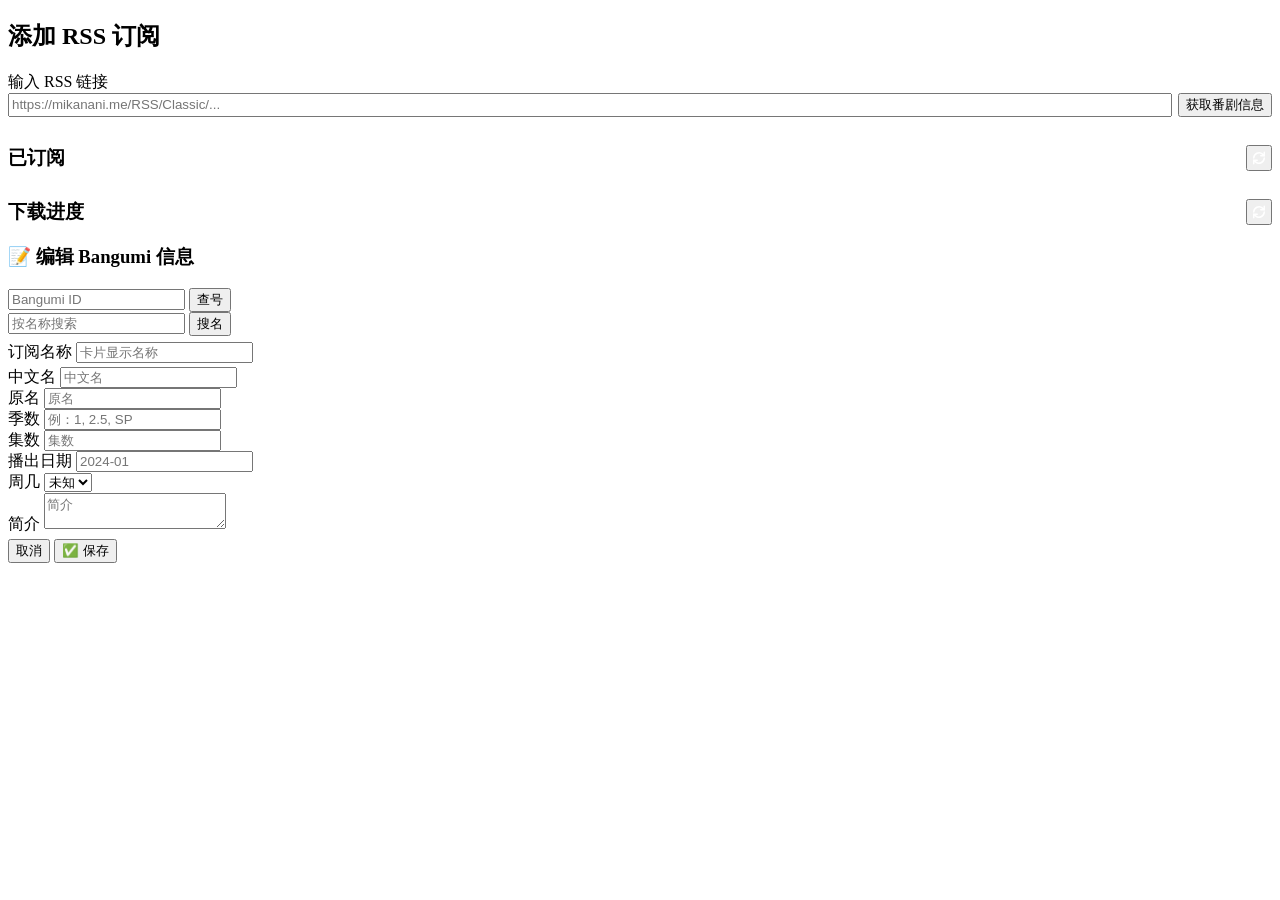
==== res/index.html @ 90fdbbee "feat: add RSS fetch helper with size limit, improve preview error handling - Add fetch_rss_body() in" ====
<!DOCTYPE html>
<html lang="zh-CN">

<head>
    <meta charset="utf-8">
    <meta name="viewport" content="width=device-width, initial-scale=1">
    <title>添加番剧订阅</title>
    <link rel="stylesheet" href="/style.css">
</head>

<body>
    <h2>添加 RSS 订阅</h2>

    <div id="step1" class="card">
        <span class="label">输入 RSS 链接</span>
        <div style="display:flex;gap:6px">
            <input id="url" type="url" placeholder="https://mikanani.me/RSS/Classic/..." style="flex:1"
                onkeydown="if(event.key==='Enter')previewFeed()">
            <button id="previewBtn" class="btn" onclick="previewFeed()" style="flex-shrink:0">获取番剧信息</button>
        </div>
    </div>

    <div id="result" class="card" style="display:none"></div>

    <h3 style="margin-top:1.5em;display:flex;justify-content:space-between;align-items:center">已订阅
        <button onclick="loadFeeds()" class="btn btn-sm" style="padding:4px;line-height:0"><svg
                xmlns="http://www.w3.org/2000/svg" width="14" height="14" viewBox="0 0 24 24" fill="none" stroke="white"
                stroke-width="2.5" stroke-linecap="round" stroke-linejoin="round">
                <path d="M21 2v6h-6" />
                <path d="M3 12a9 9 0 0 1 15-6.7L21 8" />
                <path d="M3 22v-6h6" />
                <path d="M21 12a9 9 0 0 1-15 6.7L3 16" />
            </svg></button>
    </h3>
    <div id="feeds"></div>

    <h3 style="margin-top:1.5em;display:flex;justify-content:space-between;align-items:center">下载进度
        <button onclick="refreshAndLoad()" class="btn btn-sm" style="padding:4px;line-height:0"><svg
                xmlns="http://www.w3.org/2000/svg" width="14" height="14" viewBox="0 0 24 24" fill="none" stroke="white"
                stroke-width="2.5" stroke-linecap="round" stroke-linejoin="round">
                <path d="M21 2v6h-6" />
                <path d="M3 12a9 9 0 0 1 15-6.7L21 8" />
                <path d="M3 22v-6h6" />
                <path d="M21 12a9 9 0 0 1-15 6.7L3 16" />
            </svg></button>
    </h3>
    <div id="downloads"></div>

    <!-- Bangumi 编辑弹窗（已优化） -->
    <div class="modal-overlay" id="bgmModal">
        <div class="modal-box">
            <h3 id="modalTitle">📝 编辑 Bangumi 信息</h3>
            <div class="modal-grid">
                <div class="modal-cover" id="modalCover"></div>
                <div class="modal-id-area">
                    <div class="id-row">
                        <input id="modalBgmId" type="number" placeholder="Bangumi ID">
                        <button id="modalIdBtn" class="btn btn-sm">查号</button>
                    </div>
                    <div class="id-row">
                        <input id="modalSearchInput" type="text" placeholder="按名称搜索">
                        <button id="modalSearchBtn" class="btn btn-sm">搜名</button>
                    </div>
                    <div class="meta-row" id="modalMeta"></div>
                    <div class="modal-field" style="margin-top:6px;margin-bottom:4px">
                        <label>订阅名称</label>
                        <input id="modalFeedName" placeholder="卡片显示名称">
                    </div>
                </div>
            </div>

            <!-- 中文名 + 原名 -->
            <div class="modal-field">
                <div class="inline-group">
                    <div>
                        <label>中文名</label>
                        <input id="modalNameCn" placeholder="中文名">
                    </div>
                    <div>
                        <label>原名</label>
                        <input id="modalName" placeholder="原名">
                    </div>
                </div>
            </div>

            <!-- 季数 + 集数 + 播出日期 + 周几 -->
            <div class="modal-field">
                <div class="inline-group">
                    <div style="flex:1">
                        <label>季数</label>
                        <input id="modalSeason" type="text" placeholder="例：1, 2.5, SP">
                    </div>
                    <div style="flex:1">
                        <label>集数</label>
                        <input id="modalEps" type="number" placeholder="集数">
                    </div>
                    <div style="flex:2">
                        <label>播出日期</label>
                        <input id="modalAirDate" type="text" placeholder="2024-01">
                    </div>
                    <div style="flex:1">
                        <label>周几</label>
                        <select id="modalAirWeekday">
                            <option value="">未知</option>
                            <option value="1">周一</option>
                            <option value="2">周二</option>
                            <option value="3">周三</option>
                            <option value="4">周四</option>
                            <option value="5">周五</option>
                            <option value="6">周六</option>
                            <option value="7">周日</option>
                        </select>
                    </div>
                </div>
            </div>

            <div class="modal-field modal-summary-area">
                <label>简介</label>
                <textarea id="modalSummary" placeholder="简介"></textarea>
            </div>

            <!-- RSS 预览信息（仅新增订阅时显示） -->
            <div id="modalRssInfo">
                <div style="margin-bottom:4px"><span class="tag" id="modalRssGroup"></span> <span
                        id="modalRssLatest"></span></div>
                <div id="modalRssSamples" style="margin-top:4px"></div>
            </div>

            <div class="modal-actions">
                <button onclick="closeBangumiModal()" class="btn btn-outline">取消</button>
                <button id="modalSaveBtn" class="btn" onclick="saveBangumiModal()">✅ 保存</button>
            </div>
        </div>
    </div>

    <script>
        // ============ 统一卡片构建函数 ============
        function buildAnimeCard(bangumiInfo, extra = {}) {
            const { season, rssUrl } = extra;
            const bgm = bangumiInfo || {};
            const weekday = ['', '周一', '周二', '周三', '周四', '周五', '周六', '周日'];

            const card = document.createElement('div');
            card.className = 'anime-card';

            const coverDiv = document.createElement('div');
            coverDiv.className = 'cover';
            if (bgm.image_url) {
                const img = document.createElement('img');
                img.src = bgm.image_url;
                img.alt = bgm.name_cn || bgm.name || '';
                img.onerror = () => { img.remove(); };
                coverDiv.appendChild(img);
            }
            card.appendChild(coverDiv);

            const infoDiv = document.createElement('div');
            infoDiv.className = 'info';

            // 标题行（标题 + 操作按钮）
            const titleRow = document.createElement('div');
            titleRow.className = 'title-row';
            const titleDiv = document.createElement('div');
            titleDiv.className = 'title';
            titleDiv.textContent = bgm.name_cn || bgm.name || '未知番剧';
            titleRow.appendChild(titleDiv);
            infoDiv.appendChild(titleRow);

            const metaDiv = document.createElement('div');
            metaDiv.className = 'meta';
            if (bgm.rank) {
                const span = document.createElement('span');
                span.className = 'tag';
                span.textContent = `#${bgm.rank}`;
                metaDiv.appendChild(span);
            }
            if (bgm.rating) {
                const span = document.createElement('span');
                span.className = 'tag';
                span.textContent = `★ ${bgm.rating.toFixed(1)}`;
                metaDiv.appendChild(span);
            }
            if (bgm.air_date || bgm.air_weekday) {
                const span = document.createElement('span');
                span.className = 'tag';
                let text = bgm.air_date || '';
                if (bgm.air_weekday) text += (text ? ' ' : '') + weekday[bgm.air_weekday];
                span.textContent = text;
                metaDiv.appendChild(span);
            }
            if (bgm.eps_count !== undefined) {
                const span = document.createElement('span');
                span.className = 'tag tag-ongoing';
                span.textContent = bgm.eps_count ? `${bgm.eps_count} 集` : '未完结';
                metaDiv.appendChild(span);
            }
            // 季数标签：直接显示原始值
            if (season) {
                const span = document.createElement('span');
                span.className = 'tag';
                span.textContent = season;
                metaDiv.appendChild(span);
            }
            infoDiv.appendChild(metaDiv);

            if (rssUrl) {
                const row = document.createElement('div');
                row.className = 'rss-link-row';
                const textSpan = document.createElement('span');
                textSpan.className = 'rss-link-text';
                textSpan.textContent = rssUrl;
                textSpan.title = rssUrl;
                row.appendChild(textSpan);

                const copyBtn = document.createElement('button');
                copyBtn.className = 'btn btn-sm btn-outline';
                copyBtn.innerHTML = ICON_COPY;
                copyBtn.onclick = (e) => {
                    e.stopPropagation();
                    navigator.clipboard.writeText(rssUrl).then(() => {
                        copyBtn.textContent = '✓';
                        setTimeout(() => { copyBtn.innerHTML = ICON_COPY; }, 1500);
                    }).catch(() => {
                        const tmp = document.createElement('textarea');
                        tmp.value = rssUrl;
                        document.body.appendChild(tmp);
                        tmp.select();
                        document.execCommand('copy');
                        document.body.removeChild(tmp);
                        copyBtn.textContent = '✓';
                        setTimeout(() => { copyBtn.innerHTML = ICON_COPY; }, 1500);
                    });
                };
                row.appendChild(copyBtn);
                infoDiv.appendChild(row);
            }

            if (bgm.summary) {
                const summaryDiv = document.createElement('div');
                summaryDiv.className = 'summary';
                summaryDiv.textContent = bgm.summary;
                infoDiv.appendChild(summaryDiv);
            } else if (Object.keys(bgm).length > 0) {
                const summaryDiv = document.createElement('div');
                summaryDiv.className = 'summary';
                summaryDiv.textContent = '暂无简介';
                summaryDiv.style.color = '#ccc';
                infoDiv.appendChild(summaryDiv);
            }

            card.appendChild(infoDiv);
            return card;
        }

        let pendingUrl = '';
        const ICON_COPY = '<svg xmlns="http://www.w3.org/2000/svg" width="12" height="12" viewBox="0 0 24 24" fill="none" stroke="currentColor" stroke-width="2" stroke-linecap="round" stroke-linejoin="round" style="vertical-align:middle;margin-right:2px"><rect x="9" y="9" width="13" height="13" rx="2" ry="2"/><path d="M5 15H4a2 2 0 0 1-2-2V4a2 2 0 0 1 2-2h9a2 2 0 0 1 2 2v1"/></svg>';
        const ICON_EDIT = '<svg xmlns="http://www.w3.org/2000/svg" width="12" height="12" viewBox="0 0 24 24" fill="none" stroke="currentColor" stroke-width="2" stroke-linecap="round" stroke-linejoin="round" style="vertical-align:middle;margin-right:2px"><path d="M11 4H4a2 2 0 0 0-2 2v14a2 2 0 0 0 2 2h14a2 2 0 0 0 2-2v-7"/><path d="M18.5 2.5a2.121 2.121 0 0 1 3 3L12 15l-4 1 1-4 9.5-9.5z"/></svg>';
        const ICON_SEARCH = '<svg xmlns="http://www.w3.org/2000/svg" width="12" height="12" viewBox="0 0 24 24" fill="none" stroke="currentColor" stroke-width="2" stroke-linecap="round" stroke-linejoin="round" style="vertical-align:middle;margin-right:2px"><circle cx="11" cy="11" r="8"/><path d="m21 21-4.3-4.3"/></svg>';

        async function previewFeed() {
            const url = document.getElementById('url').value.trim();
            if (!url) return;
            pendingUrl = url;
            const btn = document.getElementById('previewBtn');
            btn.disabled = true;
            btn.textContent = '加载中…';
            document.getElementById('result').style.display = 'none';
            try {
                const resp = await fetch('/api/feeds/preview', { method: 'POST', body: url });
                if (!resp.ok) {
                    const err = await resp.json().catch(() => ({}));
                    throw new Error(err.message || `HTTP ${resp.status}`);
                }
                const data = await resp.json();
                window._bangumiInfo = data.bangumi_info || null;
                window._rssPreview = { group: data.group, latest_episode: data.latest_episode, sample_titles: data.sample_titles, suggested_season: data.suggested_season };
                openBangumiModal({
                    title: '📝 确认订阅',
                    info: window._bangumiInfo || {},
                    rss: window._rssPreview,
                    feedName: data.suggested_name || '',
                    onSave: async (editedInfo) => {
                        const name = editedInfo.feedName || data.suggested_name || editedInfo.name_cn || '';
                        const season = document.getElementById('modalSeason').value.trim() || undefined;
                        const body = JSON.stringify({ url: pendingUrl, name, season, bangumi_info: editedInfo });
                        const resp = await fetch('/api/feeds', { method: 'POST', body });
                        const result = await resp.json();
                        document.getElementById('result').style.display = 'block';
                        document.getElementById('result').innerHTML = result.success
                            ? `<p style="color:green">✅ 订阅成功</p><p class="label">Feed ID: ${result.message}</p>`
                            : `<p style="color:red">❌ 订阅失败: ${result.message}</p>`;
                        loadFeeds();
                        loadDownloads();
                    }
                });
            } catch (e) {
                document.getElementById('result').style.display = 'block';
                document.getElementById('result').innerHTML = `<p style="color:red">❌ 请求失败: ${e.message}</p>`;
            } finally {
                btn.disabled = false;
                btn.textContent = '获取番剧信息';
            }
        }

        async function loadFeeds() {
            try {
                const resp = await fetch('/api/feeds');
                const feeds = await resp.json();
                const container = document.getElementById('feeds');
                container.innerHTML = '';
                feeds.forEach(f => {
                    const bgm = f.bangumi_info || {};
                    const card = buildAnimeCard(bgm, { season: f.season, rssUrl: f.url });
                    const titleRow = card.querySelector('.title-row');
                    if (!bgm.name_cn && !bgm.name && f.name) {
                        card.querySelector('.title').textContent = f.name;
                    }
                    const wrapper = document.createElement('div');
                    wrapper.className = 'card';
                    wrapper.appendChild(card);
                    container.appendChild(wrapper);

                    if (!f.bangumi_info && f.name) {
                        const btn = document.createElement('button');
                        btn.className = 'btn btn-sm btn-outline';
                        btn.innerHTML = ICON_SEARCH + '获取';
                        btn.onclick = async (e) => {
                            e.stopPropagation();
                            btn.disabled = true;
                            btn.textContent = '搜索中…';
                            try {
                                const sr = await fetch('/api/bangumi/search?name=' + encodeURIComponent(f.name));
                                const sd = await sr.json();
                                if (sd.success && sd.bangumi_info) {
                                    openBangumiModal({
                                        title: '📝 补全 Bangumi 信息',
                                        info: sd.bangumi_info,
                                        feedName: f.name,
                                        onSave: async (editedInfo) => {
                                            const body = JSON.stringify({ name: editedInfo.feedName || f.name, season: editedInfo.season || f.season, bangumi_info: editedInfo });
                                            await fetch('/api/feeds/' + f.id, { method: 'PUT', body });
                                            loadFeeds();
                                        }
                                    });
                                } else {
                                    btn.innerHTML = '❌ 未找到';
                                    setTimeout(() => { btn.innerHTML = ICON_SEARCH + '获取'; btn.disabled = false; }, 2000);
                                }
                            } catch (e) {
                                btn.innerHTML = '❌ 失败';
                                setTimeout(() => { btn.innerHTML = ICON_SEARCH + '获取'; btn.disabled = false; }, 2000);
                            }
                        };
                        titleRow.appendChild(btn);
                    } else if (f.bangumi_info) {
                        const editBtn = document.createElement('button');
                        editBtn.className = 'btn btn-sm btn-outline';
                        editBtn.innerHTML = ICON_EDIT + '编辑';
                        editBtn.onclick = (e) => {
                            e.stopPropagation();
                            openBangumiModal({
                                title: '📝 编辑 Bangumi 信息',
                                info: f.bangumi_info,
                                season: f.season,
                                feedName: f.name,
                                onSave: async (editedInfo) => {
                                    const body = JSON.stringify({ name: editedInfo.feedName || f.name, season: editedInfo.season || f.season, bangumi_info: editedInfo });
                                    await fetch('/api/feeds/' + f.id, { method: 'PUT', body });
                                    loadFeeds();
                                }
                            });
                        };
                        titleRow.appendChild(editBtn);
                    }
                });
            } catch (e) { }
        }

        async function refreshAndLoad() {
            try {
                await fetch('/api/downloads/refresh', { method: 'POST' });
                loadDownloads();
            } catch (e) { }
        }

        async function loadDownloads() {
            try {
                const resp = await fetch('/api/downloads');
                const data = await resp.json();
                const el = document.getElementById('downloads');
                if (!data.length) {
                    el.innerHTML = '<p class="label">暂无下载任务</p>';
                    return;
                }
                el.innerHTML = data.map(d => {
                    const pct = (d.progress * 100).toFixed(1);
                    const speed = d.speed > 0 ? (d.speed / 1048576).toFixed(1) + ' MB/s' : '—';
                    const size = (d.size / 1073741824).toFixed(1) + ' GB';
                    const seasonTag = d.season ? `<span class="tag">${d.season}</span>` : '';
                    return `<div>
            <strong>${d.feed_name || d.name}</strong>
            <span class="tag">${d.state}</span>
            ${seasonTag}
            <div class="progress-bar"><div class="progress-fill" style="width:${pct}%"></div></div>
            <span class="label">${pct}% · ${speed} · ${size}</span>
          </div>`;
                }).join('');
            } catch (e) { }
        }

        // ============ 弹窗逻辑 ============
        let _modalOnSave = null;
        let _searchAbort = null;

        function openBangumiModal(options) {
            const info = options.info || {};
            _modalOnSave = options.onSave || null;

            document.getElementById('modalTitle').textContent = options.title || '📝 编辑 Bangumi 信息';
            const cover = document.getElementById('modalCover');
            cover.innerHTML = '';
            if (info.image_url) {
                const img = document.createElement('img');
                img.src = info.image_url;
                img.alt = info.name_cn || '';
                img.onerror = () => { img.remove(); };
                cover.appendChild(img);
            }

            document.getElementById('modalBgmId').value = info.bangumi_id || '';
            document.getElementById('modalNameCn').value = info.name_cn || '';
            document.getElementById('modalName').value = info.name || '';
            document.getElementById('modalSummary').value = info.summary || '';
            document.getElementById('modalFeedName').value = options.feedName || '';
            document.getElementById('modalSearchInput').value = info.name_cn || info.name || '';
            document.getElementById('modalEps').value = info.eps_count ?? '';
            document.getElementById('modalAirDate').value = info.air_date || '';
            document.getElementById('modalAirWeekday').value = info.air_weekday ?? '';

            // 季数（字符串处理）
            const seasonInput = document.getElementById('modalSeason');
            seasonInput.value = info.season || options.season || (options.rss && options.rss.suggested_season) || '';

            // meta 概览（复用 .tag 样式）
            const meta = document.getElementById('modalMeta');
            meta.innerHTML = '';
            const tags = [];
            if (info.rating) { tags.push(`<span class="tag">★ ${info.rating.toFixed(1)}</span>`); meta.dataset.rating = info.rating; }
            if (info.rank) { tags.push(`<span class="tag">#${info.rank}</span>`); meta.dataset.rank = info.rank; }
            if (info.air_date) tags.push(`<span class="tag">${info.air_date}</span>`);
            if (info.eps_count) tags.push(`<span class="tag">${info.eps_count} 集</span>`);
            if (info.score_count) meta.dataset.scoreCount = info.score_count;
            meta.innerHTML = tags.join('');

            // RSS 信息
            const rssDiv = document.getElementById('modalRssInfo');
            const rss = options.rss;
            if (rss) {
                rssDiv.style.display = 'block';
                document.getElementById('modalRssGroup').textContent = rss.group || '-';
                document.getElementById('modalRssLatest').textContent = rss.latest_episode ? `最新集: 第 ${rss.latest_episode} 集` : '';
                const samples = document.getElementById('modalRssSamples');
                samples.innerHTML = '';
                if (rss.sample_titles && rss.sample_titles.length) {
                    const label = document.createElement('div');
                    label.style.cssText = 'margin:4px 0 2px;font-size:.72rem;color:#888';
                    label.textContent = '样本标题:';
                    samples.appendChild(label);
                    rss.sample_titles.forEach(t => {
                        const el = document.createElement('div');
                        el.style.cssText = 'font-size:.72rem;color:#666;overflow:hidden;text-overflow:ellipsis;white-space:nowrap';
                        el.textContent = t;
                        samples.appendChild(el);
                    });
                }
            } else {
                rssDiv.style.display = 'none';
            }

            // 按钮重置
            document.getElementById('modalIdBtn').onclick = async () => {
                const id = document.getElementById('modalBgmId').value.trim();
                if (!id) return;
                const btn = document.getElementById('modalIdBtn');
                btn.disabled = true; btn.textContent = '查询中…';
                try {
                    const resp = await fetch('/api/bangumi/subjects/' + id);
                    const data = await resp.json();
                    if (data.success && data.bangumi_info) {
                        openBangumiModal({ ...options, info: data.bangumi_info });
                    } else {
                        btn.textContent = '❌ 未找到';
                        setTimeout(() => { btn.textContent = '查 Bangumi'; btn.disabled = false; }, 1500);
                    }
                } catch (e) {
                    btn.textContent = '❌ 失败';
                    setTimeout(() => { btn.textContent = '查 Bangumi'; btn.disabled = false; }, 1500);
                }
            };
            document.getElementById('modalIdBtn').textContent = '查号';

            document.getElementById('modalSearchBtn').onclick = async () => {
                const name = document.getElementById('modalSearchInput').value.trim();
                if (!name) return;
                const btn = document.getElementById('modalSearchBtn');
                const modal = document.getElementById('bgmModal');

                // 取消上一次搜索
                if (_searchAbort) _searchAbort.abort();
                _searchAbort = new AbortController();

                btn.disabled = true; btn.textContent = '搜索…';
                try {
                    const resp = await fetch('/api/bangumi/search?name=' + encodeURIComponent(name), {
                        signal: _searchAbort.signal,
                    });
                    const data = await resp.json();
                    if (!modal.classList.contains('active')) return;
                    if (data.success && data.bangumi_info) {
                        openBangumiModal({ ...options, info: data.bangumi_info });
                    } else {
                        btn.textContent = '❌ 未找到';
                        setTimeout(() => { btn.textContent = '搜名'; btn.disabled = false; }, 1500);
                    }
                } catch (e) {
                    btn.textContent = '❌ 失败';
                    setTimeout(() => { btn.textContent = '搜名'; btn.disabled = false; }, 1500);
                }
            };
            document.getElementById('modalSearchBtn').textContent = '搜名';

            document.getElementById('modalSaveBtn').disabled = false;
            document.getElementById('modalSaveBtn').textContent = '✅ 保存';

            document.getElementById('bgmModal').classList.add('active');

            // 让封面高度跟随右侧内容（取最后一个子元素底部，不含 trailing margin）
            requestAnimationFrame(() => {
                const cover = document.getElementById('modalCover');
                const right = document.querySelector('.modal-id-area');
                if (cover && right) {
                    const last = right.lastElementChild;
                    const h = last
                        ? last.getBoundingClientRect().bottom - right.getBoundingClientRect().top
                        : right.getBoundingClientRect().height;
                    cover.style.height = h + 'px';
                }
            });
        }

        function closeBangumiModal() {
            if (_searchAbort) _searchAbort.abort();
            document.getElementById('bgmModal').classList.remove('active');
            _modalOnSave = null;
        }

        function saveBangumiModal() {
            if (!_modalOnSave) { closeBangumiModal(); return; }
            const info = {
                bangumi_id: parseInt(document.getElementById('modalBgmId').value) || 0,
                name_cn: document.getElementById('modalNameCn').value,
                name: document.getElementById('modalName').value,
                summary: document.getElementById('modalSummary').value,
                feedName: document.getElementById('modalFeedName').value.trim() || undefined,
                season: document.getElementById('modalSeason').value.trim() || undefined,
                eps_count: parseInt(document.getElementById('modalEps').value) || undefined,
                air_date: document.getElementById('modalAirDate').value,
                air_weekday: parseInt(document.getElementById('modalAirWeekday').value) || undefined,
            };
            const coverImg = document.querySelector('#modalCover img');
            info.image_url = coverImg ? coverImg.src : '';
            const metaEl = document.getElementById('modalMeta');
            if (metaEl.dataset.rating) info.rating = parseFloat(metaEl.dataset.rating);
            if (metaEl.dataset.rank) info.rank = parseInt(metaEl.dataset.rank);
            if (metaEl.dataset.scoreCount) info.score_count = parseInt(metaEl.dataset.scoreCount);

            const saveBtn = document.getElementById('modalSaveBtn');
            saveBtn.disabled = true;
            saveBtn.textContent = '保存中…';
            _modalOnSave(info).then(() => {
                closeBangumiModal();
            }).catch((e) => {
                saveBtn.disabled = false;
                saveBtn.textContent = '✅ 保存';
                const result = document.getElementById('result');
                if (result) {
                    result.style.display = 'block';
                    result.innerHTML = `<p style="color:red">❌ 请求失败: ${e?.message || '未知错误'}</p>`;
                }
            });
        }

        // 初始化
        loadFeeds();
        loadDownloads();
    </script>
</body>

</html>
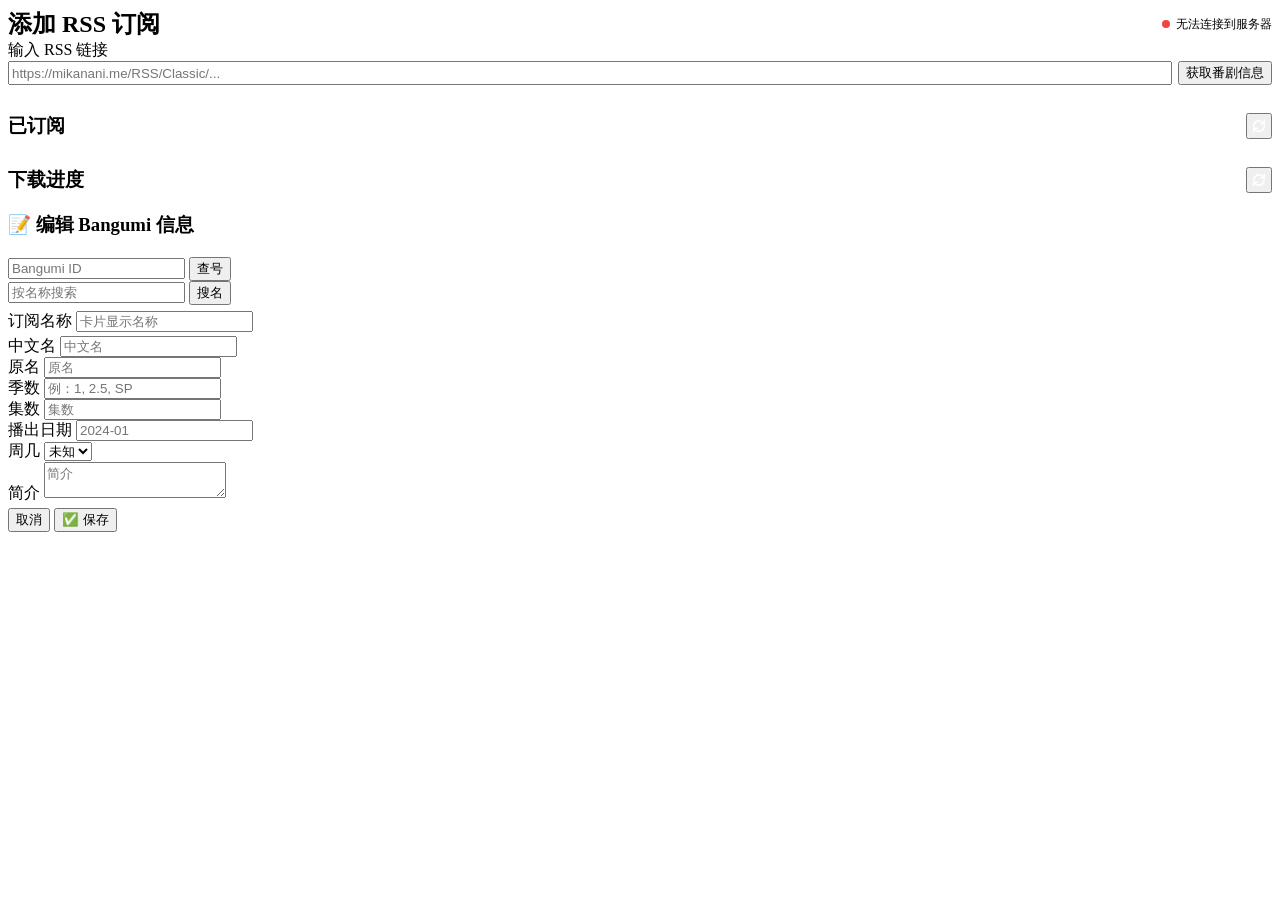
==== commit 843f035c: "feat: add health check endpoint and web UI status indicator - Add /api/health endpoint that calls do" ====
--- a/res/index.html
+++ b/res/index.html
@@ -9,7 +9,15 @@
 </head>
 
 <body>
-    <h2>添加 RSS 订阅</h2>
+    <div style="display:flex;justify-content:space-between;align-items:center;flex-wrap:wrap;gap:4px">
+        <h2 style="margin:0">添加 RSS 订阅</h2>
+        <div id="healthIndicator" style="display:flex;align-items:center;gap:6px;font-size:0.75rem;cursor:default"
+            title="正在检查下载器状态…">
+            <span id="healthDot"
+                style="display:inline-block;width:8px;height:8px;border-radius:50%;background:#ccc"></span>
+            <span id="healthLabel" style="color:var(--color-text-light)">检查中…</span>
+        </div>
+    </div>
 
     <div id="step1" class="card">
         <span class="label">输入 RSS 链接</span>
@@ -590,9 +598,35 @@
             });
         }
 
+        // ============ 健康检查 ============
+        async function checkHealth() {
+            const dot = document.getElementById('healthDot');
+            const label = document.getElementById('healthLabel');
+            const indicator = document.getElementById('healthIndicator');
+            try {
+                const resp = await fetch('/api/health');
+                const data = await resp.json();
+                if (resp.ok && data.success && data.downloader === 'connected') {
+                    dot.style.background = '#22c55e'; // green
+                    label.textContent = '下载器已就绪';
+                    indicator.title = 'aria2/qBittorrent 连接正常';
+                } else {
+                    dot.style.background = '#eab308'; // yellow
+                    label.textContent = data.message || '下载器未连接';
+                    indicator.title = data.message || '下载器异常，请检查配置';
+                }
+            } catch (e) {
+                dot.style.background = '#ef4444'; // red
+                label.textContent = '无法连接到服务器';
+                indicator.title = '服务端可能已停止';
+            }
+        }
+
         // 初始化
         loadFeeds();
         loadDownloads();
+        checkHealth();
+        setInterval(checkHealth, 30000); // 每 30 秒轮询
     </script>
 </body>
 
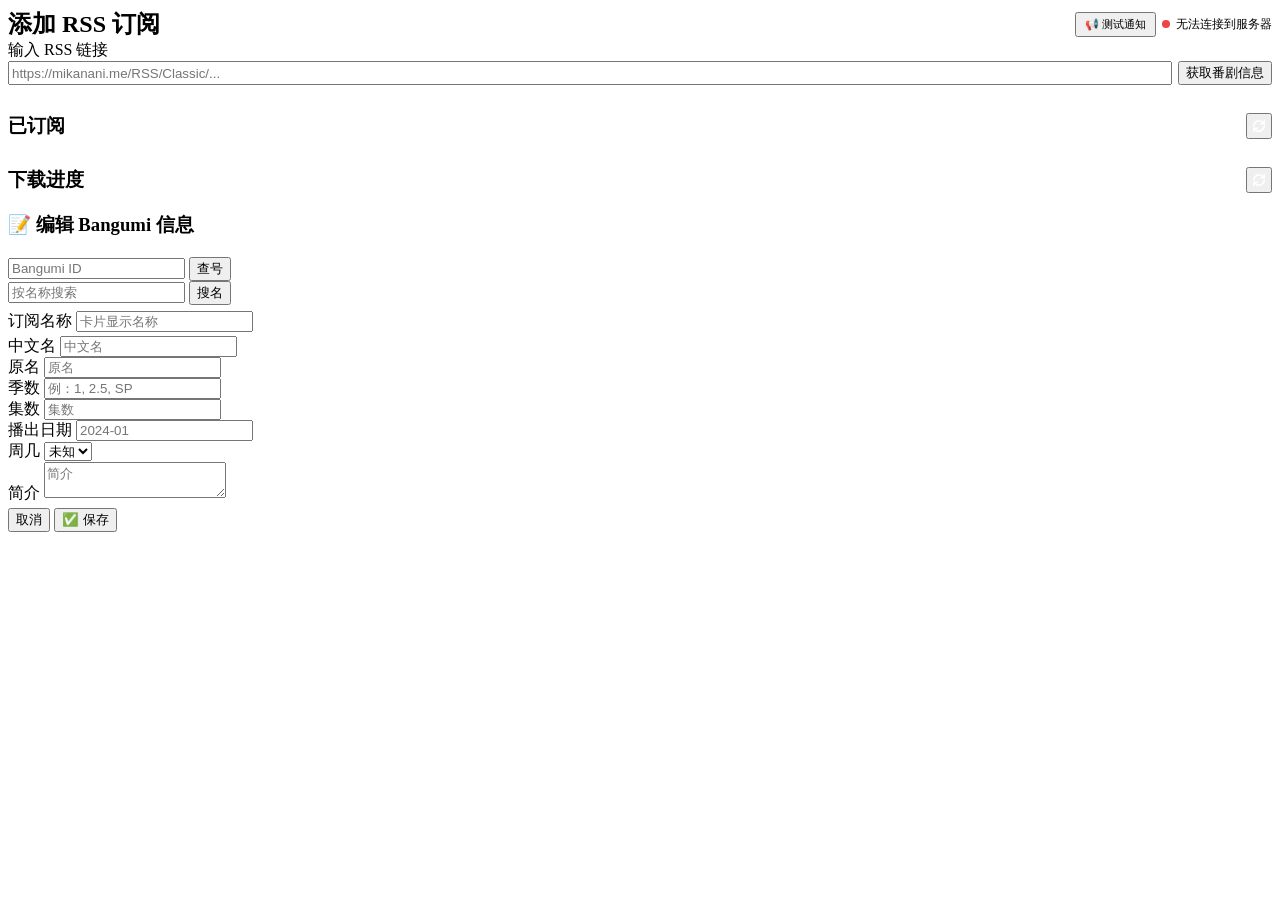
==== commit f721093b: "feat: add 'test notification' button to web UI" ====
--- a/res/index.html
+++ b/res/index.html
@@ -11,11 +11,15 @@
 <body>
     <div style="display:flex;justify-content:space-between;align-items:center;flex-wrap:wrap;gap:4px">
         <h2 style="margin:0">添加 RSS 订阅</h2>
-        <div id="healthIndicator" style="display:flex;align-items:center;gap:6px;font-size:0.75rem;cursor:default"
-            title="正在检查下载器状态…">
-            <span id="healthDot"
-                style="display:inline-block;width:8px;height:8px;border-radius:50%;background:#ccc"></span>
-            <span id="healthLabel" style="color:var(--color-text-light)">检查中…</span>
+        <div style="display:flex;align-items:center;gap:6px;flex-wrap:wrap">
+            <button id="notifyTestBtn" class="btn btn-sm" onclick="sendTestNotification()"
+                style="font-size:0.7rem;padding:3px 8px" title="发送测试通知到 Webhook">📢 测试通知</button>
+            <div id="healthIndicator" style="display:flex;align-items:center;gap:6px;font-size:0.75rem;cursor:default"
+                title="正在检查下载器状态…">
+                <span id="healthDot"
+                    style="display:inline-block;width:8px;height:8px;border-radius:50%;background:#ccc"></span>
+                <span id="healthLabel" style="color:var(--color-text-light)">检查中…</span>
+            </div>
         </div>
     </div>
 
@@ -622,6 +626,21 @@
             }
         }
 
+        // ============ 测试通知 ============
+        async function sendTestNotification() {
+            const btn = document.getElementById('notifyTestBtn');
+            btn.disabled = true;
+            btn.textContent = '发送中…';
+            try {
+                const resp = await fetch('/api/notify/test', { method: 'POST' });
+                const data = await resp.json();
+                btn.textContent = data.success ? '✅ 已发送' : '❌ 失败';
+            } catch (e) {
+                btn.textContent = '❌ 失败';
+            }
+            setTimeout(() => { btn.disabled = false; btn.innerHTML = '📢 测试通知'; }, 2000);
+        }
+
         // 初始化
         loadFeeds();
         loadDownloads();
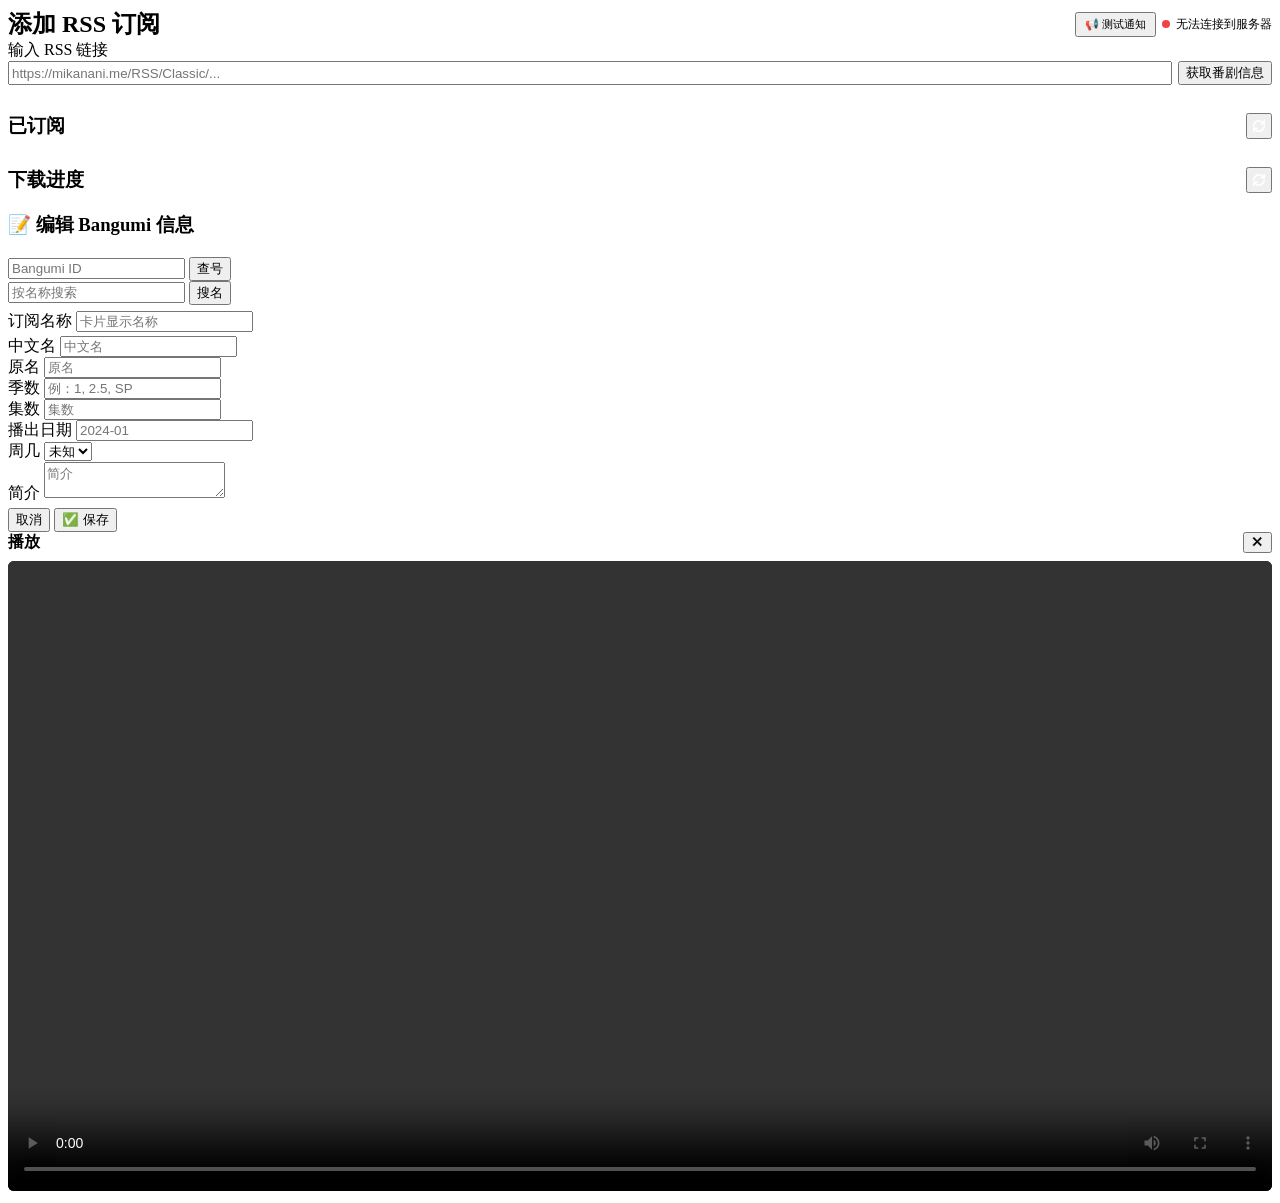
==== commit 12b62011: "feat(ui): add in-browser video player; fix mock data - Add video player modal (HTML5 <video>) in web" ====
--- a/res/index.html
+++ b/res/index.html
@@ -142,6 +142,20 @@
                 <button onclick="closeBangumiModal()" class="btn btn-outline">取消</button>
                 <button id="modalSaveBtn" class="btn" onclick="saveBangumiModal()">✅ 保存</button>
             </div>
+        </div>
+    </div>
+
+    <!-- 视频播放器 -->
+    <div class="modal-overlay" id="playerModal">
+        <div class="modal-box player-box">
+            <div style="display:flex;justify-content:space-between;align-items:center;margin-bottom:8px">
+                <h3 id="playerTitle"
+                    style="margin:0;font-size:1rem;overflow:hidden;text-overflow:ellipsis;white-space:nowrap;flex:1">播放
+                </h3>
+                <button onclick="closePlayer()" class="btn btn-sm" style="flex-shrink:0">✕</button>
+            </div>
+            <video id="playerVideo" controls autoplay
+                style="width:100%;max-height:70vh;border-radius:6px;background:#000"></video>
         </div>
     </div>
 
@@ -409,11 +423,15 @@
                     const speed = d.speed > 0 ? (d.speed / 1048576).toFixed(1) + ' MB/s' : '—';
                     const size = (d.size / 1073741824).toFixed(1) + ' GB';
                     const seasonTag = d.season ? `<span class="tag">${d.season}</span>` : '';
-                    return `<div>
-            <strong>${d.feed_name || d.name}</strong>
+                    const st = d.state.toLowerCase();
+                    const playable = st === 'completed' || st === 'seeding';
+                    const playBtn = playable ? `<button class="btn btn-sm" onclick="openPlayer('${d.infohash}','${(d.feed_name || d.name).replace(/'/g, "\\'")}')" style="margin-left:6px">▶ 播放</button>` : '';
+                    return `<div style="display:flex;align-items:center;flex-wrap:wrap;gap:4px">
+            <strong style="flex:1;min-width:0">${d.feed_name || d.name}</strong>
             <span class="tag">${d.state}</span>
             ${seasonTag}
-            <div class="progress-bar"><div class="progress-fill" style="width:${pct}%"></div></div>
+            ${playBtn}
+            <div class="progress-bar" style="width:100%"><div class="progress-fill" style="width:${pct}%"></div></div>
             <span class="label">${pct}% · ${speed} · ${size}</span>
           </div>`;
                 }).join('');
@@ -641,6 +659,22 @@
             setTimeout(() => { btn.disabled = false; btn.innerHTML = '📢 测试通知'; }, 2000);
         }
 
+        // ============ 视频播放 ============
+        function openPlayer(infohash, name) {
+            document.getElementById('playerTitle').textContent = name || '播放';
+            const video = document.getElementById('playerVideo');
+            video.src = '/api/files/' + infohash;
+            video.load();
+            document.getElementById('playerModal').classList.add('active');
+        }
+
+        function closePlayer() {
+            const video = document.getElementById('playerVideo');
+            video.pause();
+            video.src = '';
+            document.getElementById('playerModal').classList.remove('active');
+        }
+
         // 初始化
         loadFeeds();
         loadDownloads();
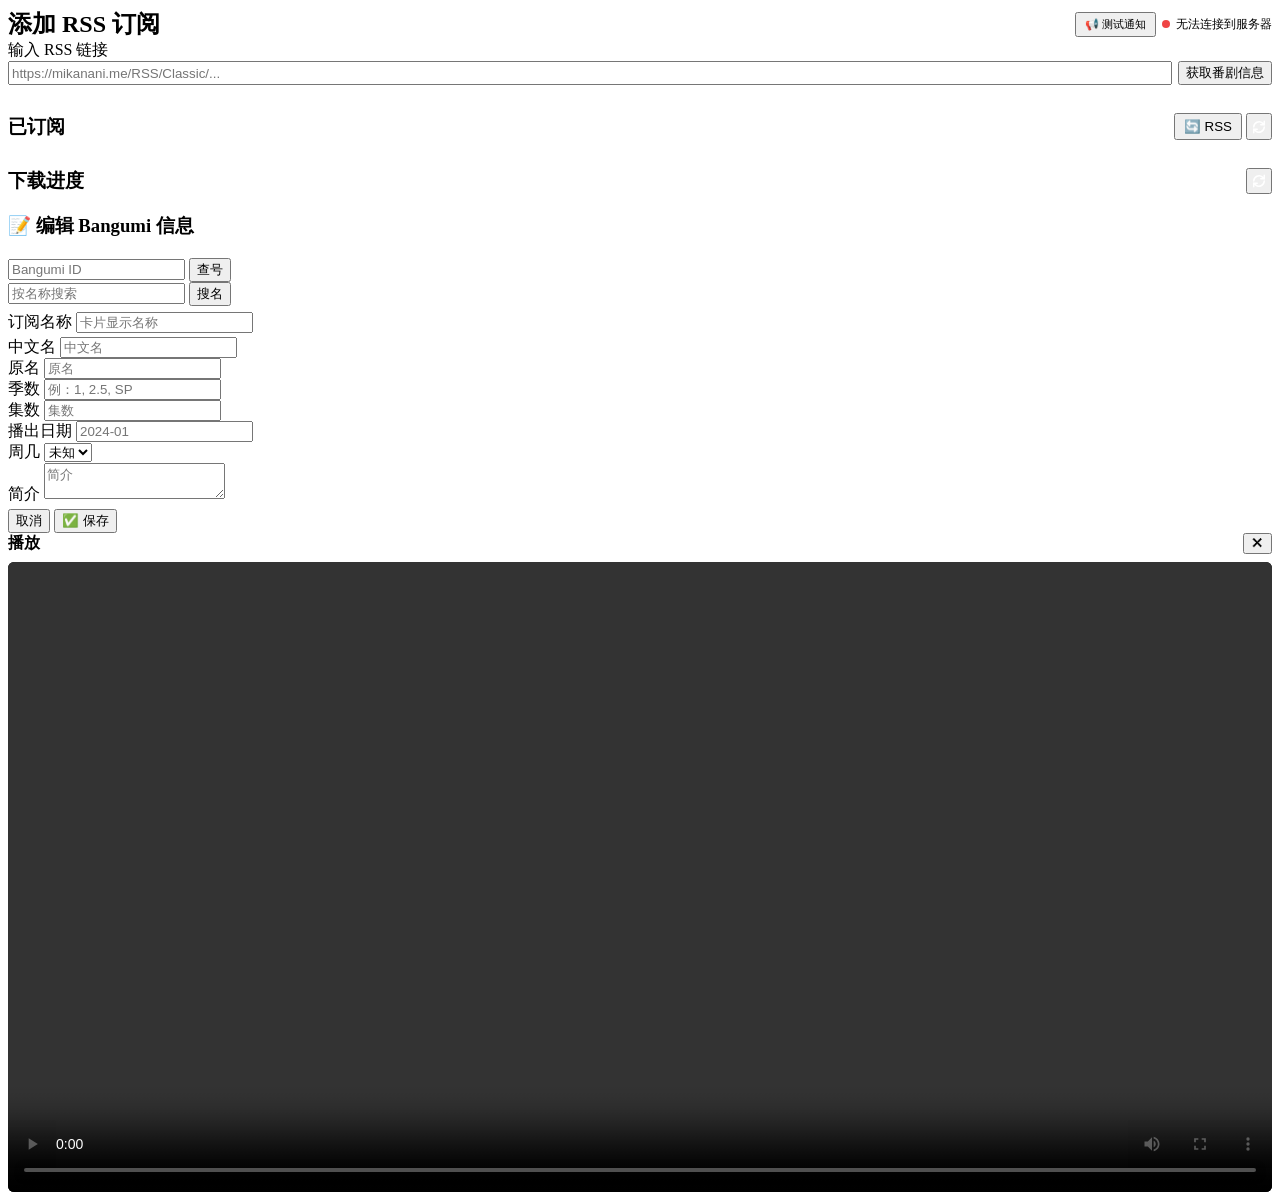
==== commit ff6ad4af: "refactor: migrate to rouille HTTP framework, unify API response types - Replace tiny_http with rouil" ====
--- a/res/index.html
+++ b/res/index.html
@@ -35,14 +35,17 @@
     <div id="result" class="card" style="display:none"></div>
 
     <h3 style="margin-top:1.5em;display:flex;justify-content:space-between;align-items:center">已订阅
-        <button onclick="loadFeeds()" class="btn btn-sm" style="padding:4px;line-height:0"><svg
-                xmlns="http://www.w3.org/2000/svg" width="14" height="14" viewBox="0 0 24 24" fill="none" stroke="white"
-                stroke-width="2.5" stroke-linecap="round" stroke-linejoin="round">
-                <path d="M21 2v6h-6" />
-                <path d="M3 12a9 9 0 0 1 15-6.7L21 8" />
-                <path d="M3 22v-6h6" />
-                <path d="M21 12a9 9 0 0 1-15 6.7L3 16" />
-            </svg></button>
+        <div style="display:flex;gap:4px">
+            <button onclick="refreshRss()" class="btn btn-sm" style="padding:4px 8px" title="强制刷新所有订阅的 RSS">🔄
+                RSS</button>
+            <button onclick="loadFeeds()" class="btn btn-sm" style="padding:4px;line-height:0"><svg
+                    xmlns="http://www.w3.org/2000/svg" width="14" height="14" viewBox="0 0 24 24" fill="none"
+                    stroke="white" stroke-width="2.5" stroke-linecap="round" stroke-linejoin="round">
+                    <path d="M21 2v6h-6" />
+                    <path d="M3 12a9 9 0 0 1 15-6.7L21 8" />
+                    <path d="M3 22v-6h6" />
+                    <path d="M21 12a9 9 0 0 1-15 6.7L3 16" />
+                </svg></button>
     </h3>
     <div id="feeds"></div>
 
@@ -293,11 +296,11 @@
             document.getElementById('result').style.display = 'none';
             try {
                 const resp = await fetch('/api/feeds/preview', { method: 'POST', body: url });
-                if (!resp.ok) {
-                    const err = await resp.json().catch(() => ({}));
-                    throw new Error(err.message || `HTTP ${resp.status}`);
-                }
-                const data = await resp.json();
+                const result = await resp.json();
+                if (!result.success) {
+                    throw new Error(result.message || `HTTP ${resp.status}`);
+                }
+                const data = result.data;
                 window._bangumiInfo = data.bangumi_info || null;
                 window._rssPreview = { group: data.group, latest_episode: data.latest_episode, sample_titles: data.sample_titles, suggested_season: data.suggested_season };
                 openBangumiModal({
@@ -313,7 +316,7 @@
                         const result = await resp.json();
                         document.getElementById('result').style.display = 'block';
                         document.getElementById('result').innerHTML = result.success
-                            ? `<p style="color:green">✅ 订阅成功</p><p class="label">Feed ID: ${result.message}</p>`
+                            ? `<p style="color:green">✅ 订阅成功</p><p class="label">Feed ID: ${result.data}</p>`
                             : `<p style="color:red">❌ 订阅失败: ${result.message}</p>`;
                         loadFeeds();
                         loadDownloads();
@@ -328,10 +331,18 @@
             }
         }
 
+        async function refreshRss() {
+            try {
+                await fetch('/api/feeds/update', { method: 'POST' });
+            } catch (e) { }
+            loadFeeds();
+        }
+
         async function loadFeeds() {
             try {
                 const resp = await fetch('/api/feeds');
-                const feeds = await resp.json();
+                const result = await resp.json();
+                const feeds = result.data || [];
                 const container = document.getElementById('feeds');
                 container.innerHTML = '';
                 feeds.forEach(f => {
@@ -357,10 +368,10 @@
                             try {
                                 const sr = await fetch('/api/bangumi/search?name=' + encodeURIComponent(f.name));
                                 const sd = await sr.json();
-                                if (sd.success && sd.bangumi_info) {
+                                if (sd.success && sd.data) {
                                     openBangumiModal({
                                         title: '📝 补全 Bangumi 信息',
-                                        info: sd.bangumi_info,
+                                        info: sd.data,
                                         feedName: f.name,
                                         onSave: async (editedInfo) => {
                                             const body = JSON.stringify({ name: editedInfo.feedName || f.name, season: editedInfo.season || f.season, bangumi_info: editedInfo });
@@ -412,7 +423,8 @@
         async function loadDownloads() {
             try {
                 const resp = await fetch('/api/downloads');
-                const data = await resp.json();
+                const result = await resp.json();
+                const data = result.data || [];
                 const el = document.getElementById('downloads');
                 if (!data.length) {
                     el.innerHTML = '<p class="label">暂无下载任务</p>';
@@ -516,15 +528,15 @@
                 try {
                     const resp = await fetch('/api/bangumi/subjects/' + id);
                     const data = await resp.json();
-                    if (data.success && data.bangumi_info) {
-                        openBangumiModal({ ...options, info: data.bangumi_info });
-                    } else {
-                        btn.textContent = '❌ 未找到';
-                        setTimeout(() => { btn.textContent = '查 Bangumi'; btn.disabled = false; }, 1500);
+                    if (data.success && data.data) {
+                        openBangumiModal({ ...options, info: data.data });
+                        return;
                     }
+                    btn.textContent = '❌ 未找到';
                 } catch (e) {
                     btn.textContent = '❌ 失败';
-                    setTimeout(() => { btn.textContent = '查 Bangumi'; btn.disabled = false; }, 1500);
+                } finally {
+                    setTimeout(() => { btn.textContent = '查号'; btn.disabled = false; }, 1500);
                 }
             };
             document.getElementById('modalIdBtn').textContent = '查号';
@@ -546,14 +558,14 @@
                     });
                     const data = await resp.json();
                     if (!modal.classList.contains('active')) return;
-                    if (data.success && data.bangumi_info) {
-                        openBangumiModal({ ...options, info: data.bangumi_info });
-                    } else {
-                        btn.textContent = '❌ 未找到';
-                        setTimeout(() => { btn.textContent = '搜名'; btn.disabled = false; }, 1500);
+                    if (data.success && data.data) {
+                        openBangumiModal({ ...options, info: data.data });
+                        return;
                     }
+                    btn.textContent = '❌ 未找到';
                 } catch (e) {
                     btn.textContent = '❌ 失败';
+                } finally {
                     setTimeout(() => { btn.textContent = '搜名'; btn.disabled = false; }, 1500);
                 }
             };
@@ -628,7 +640,7 @@
             try {
                 const resp = await fetch('/api/health');
                 const data = await resp.json();
-                if (resp.ok && data.success && data.downloader === 'connected') {
+                if (resp.ok && data.success) {
                     dot.style.background = '#22c55e'; // green
                     label.textContent = '下载器已就绪';
                     indicator.title = 'aria2/qBittorrent 连接正常';
